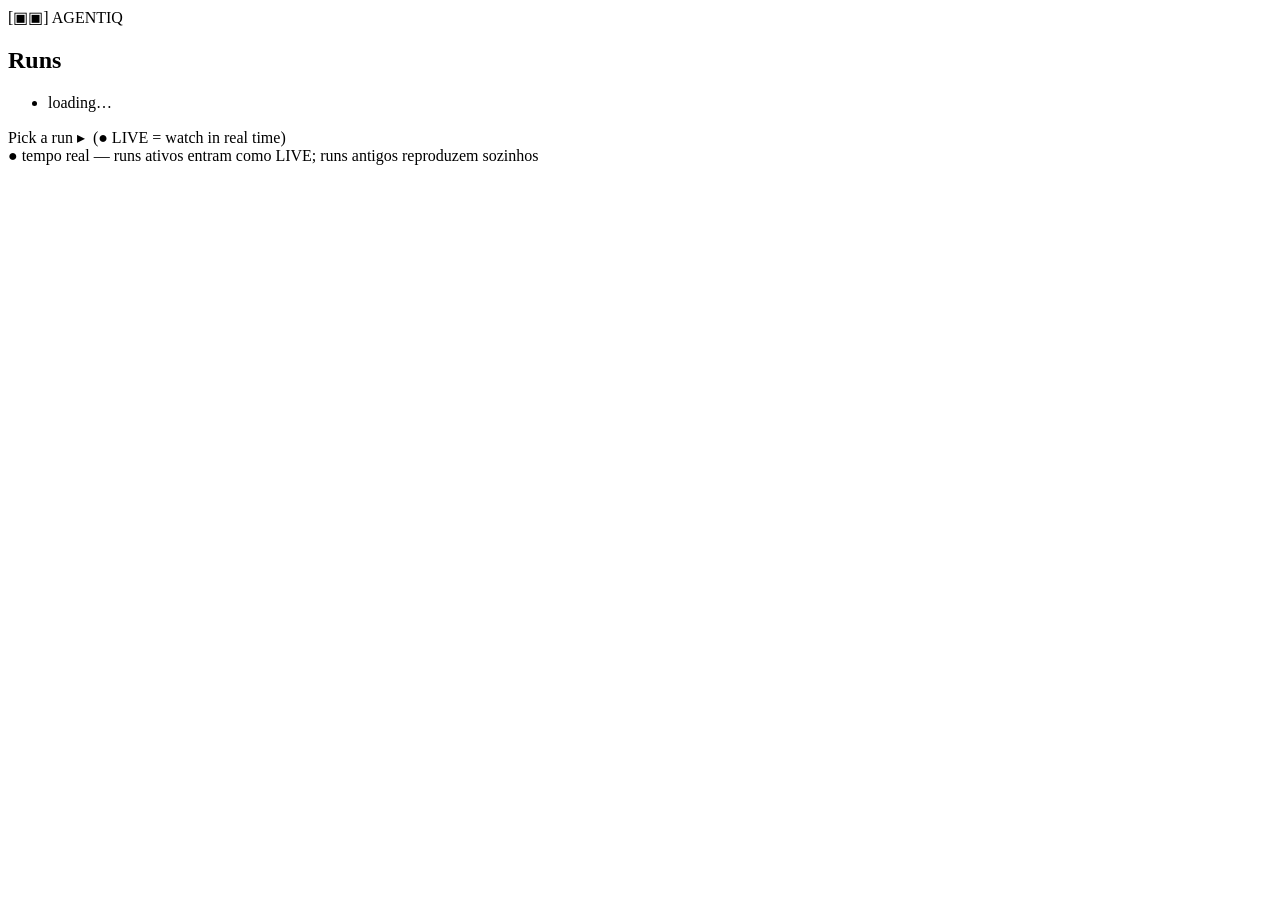
==== src/agentiq/web/static/index.html @ 09a78c1a "Initial commit: AGENTIQ — multi-agent orchestrator with live factory view Full feature-complete stat" ====
<!doctype html>
<html lang="en">
<head>
  <meta charset="utf-8" />
  <meta name="viewport" content="width=device-width, initial-scale=1" />
  <title>AGENTIQ — ferramenta de agentes</title>
  <link rel="stylesheet" href="/static/style.css" />
  <link rel="icon" href="data:," />
</head>
<body>
  <header id="topbar">
    <div id="brand"><span class="bot">[▣▣]</span> AGENTIQ</div>
    <div id="runmeta"></div>
  </header>

  <main>
    <aside id="runs-panel">
      <h2>Runs</h2>
      <ul id="runs-list"><li class="hint">loading…</li></ul>
    </aside>

    <section id="stage">
      <div class="hint" id="stage-hint">Pick a run ▸ &nbsp;(● LIVE = watch in real time)</div>
      <canvas id="factory" hidden></canvas>

      <div id="live-pill" hidden>● LIVE</div>

      <div id="decision-card" class="card" hidden>
        <h3>◆ DECISION</h3>
        <p id="decision-prompt"></p>
        <ul id="decision-options"></ul>
        <div id="decision-hint"></div>
      </div>

      <div id="summary-card" class="card" hidden>
        <h3>✓ RUN SUMMARY</h3>
        <div id="summary-body"></div>
      </div>

      <div id="hud-bottom" hidden>
        <div id="caption"></div>
        <div id="ticker"></div>
      </div>
    </section>
  </main>

  <footer id="keys">● tempo real — runs ativos entram como LIVE; runs antigos reproduzem sozinhos</footer>

  <script type="module" src="/static/app.js"></script>
</body>
</html>
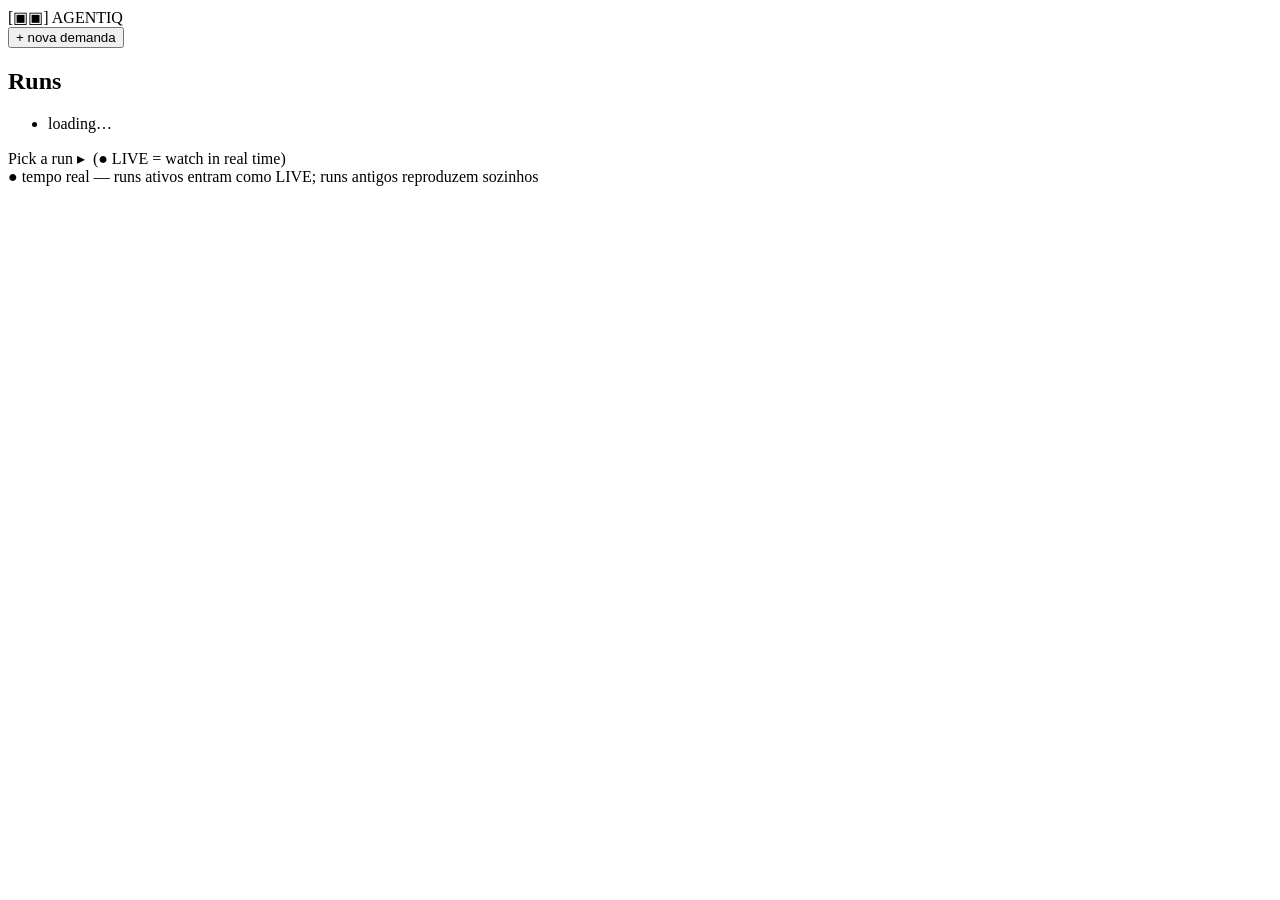
==== commit 31bc9448: "Add demand intake from the browser (POST /api/runs + sidebar form) "+ nova demanda" in the factory s" ====
--- a/src/agentiq/web/static/index.html
+++ b/src/agentiq/web/static/index.html
@@ -15,6 +15,16 @@
 
   <main>
     <aside id="runs-panel">
+      <button id="btn-new-demand">+ nova demanda</button>
+      <form id="demand-form" hidden>
+        <textarea id="demand-goal" rows="3" placeholder="O que precisa ser feito?"></textarea>
+        <input id="demand-project" type="text" placeholder="repositório alvo (ex: C:\projetos\meu-app)" />
+        <label id="demand-live-label">
+          <input type="checkbox" id="demand-live" /> agentes reais (Claude)
+        </label>
+        <button type="submit" id="demand-submit">▶ iniciar demanda</button>
+        <div id="demand-error"></div>
+      </form>
       <h2>Runs</h2>
       <ul id="runs-list"><li class="hint">loading…</li></ul>
     </aside>
